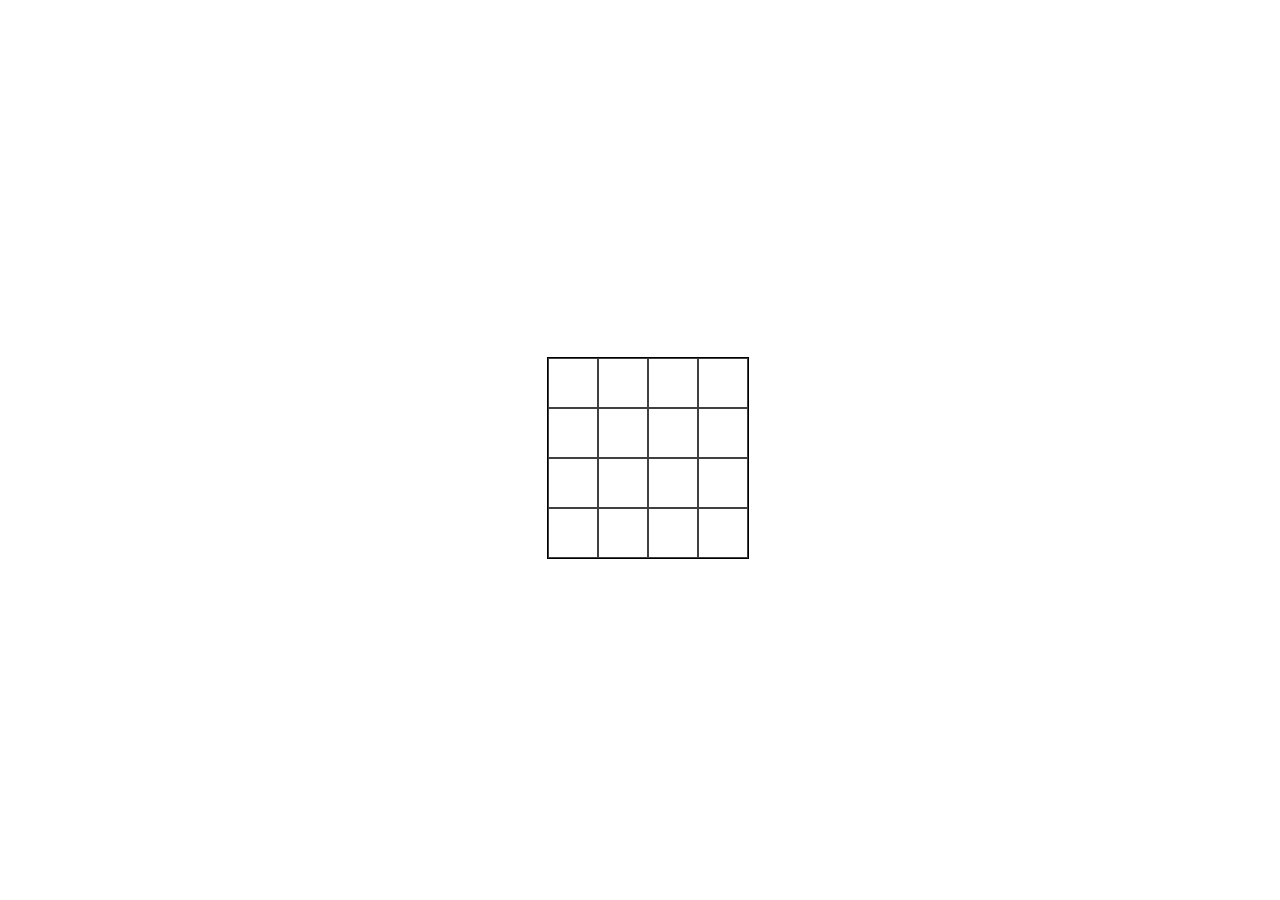
==== main.html @ a5d2b7e8 "The Odin Project Etch a Sketch -- First version" ====
<!html>

<head>
    <title>Page Title</title>
    <meta charset="UTF-8"/>
</head>

<body>
<div class="myDiv">

</div>


<script>

createGrid()



function createGrid() {
    for (i=0; i < 16; i++) {
var grid = document.createElement("div") ;
grid.className = `container` ;
document.body.appendChild(grid) ;
    }
}
 
document.querySelectorAll(".container").forEach(div => {
    div.addEventListener("mouseover", event => {
        console.log(event)
        event.target.style.backgroundColor = 'blue'
       }
    )
})


</script>
</body>

<style>

.container {
    box-sizing: border-box;
      float: left;
      width: 50px; 
      height: 50px; 
      margin: 0;
      padding: 0;   
    border: 1px solid #404040; } 

body {
    position: fixed;
  top: 50%;
  left: 50%;
  /* bring your own prefixes */
  transform: translate(-50%, -50%);
    width: 200px;
      height: 200px;
      border: solid 1px #000;
}



    </style>


</html>
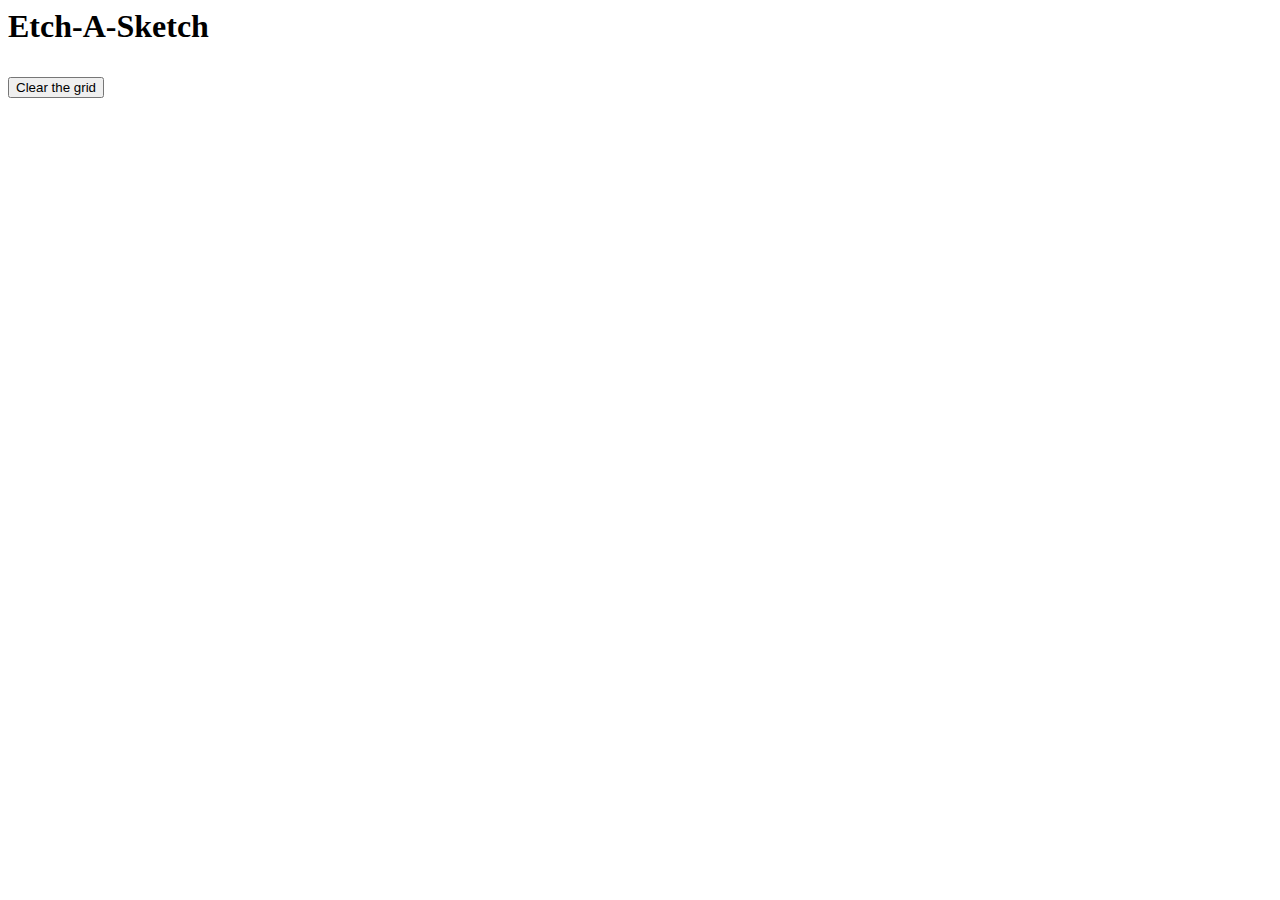
==== commit 2ccabe4e: "Add files via upload" ====
--- a/main.html
+++ b/main.html
@@ -5,64 +5,25 @@
     <meta charset="UTF-8"/>
 </head>
 
-<body>
-<div class="myDiv">
+<body id = "body">
+<header>
+    <h1>
+        <p>Etch-A-Sketch</p>
+        
+        <button id="btnClear" onclick="clearGrid()">Clear the grid</button>  
+        
+        
 
-</div>
+    </h1>
+</header>
+  <div class="myDiv" id="myDiv">
 
+  </div>
 
-<script>
-
-createGrid()
-
-
-
-function createGrid() {
-    for (i=0; i < 16; i++) {
-var grid = document.createElement("div") ;
-grid.className = `container` ;
-document.body.appendChild(grid) ;
-    }
-}
- 
-document.querySelectorAll(".container").forEach(div => {
-    div.addEventListener("mouseover", event => {
-        console.log(event)
-        event.target.style.backgroundColor = 'blue'
-       }
-    )
-})
-
-
-</script>
+  <script src="script.js"></script>
 </body>
 
-<style>
-
-.container {
-    box-sizing: border-box;
-      float: left;
-      width: 50px; 
-      height: 50px; 
-      margin: 0;
-      padding: 0;   
-    border: 1px solid #404040; } 
-
-body {
-    position: fixed;
-  top: 50%;
-  left: 50%;
-  /* bring your own prefixes */
-  transform: translate(-50%, -50%);
-    width: 200px;
-      height: 200px;
-      border: solid 1px #000;
-}
-
-
-
-    </style>
-
+<link href="styles.css"></link>
 
 </html>
 
